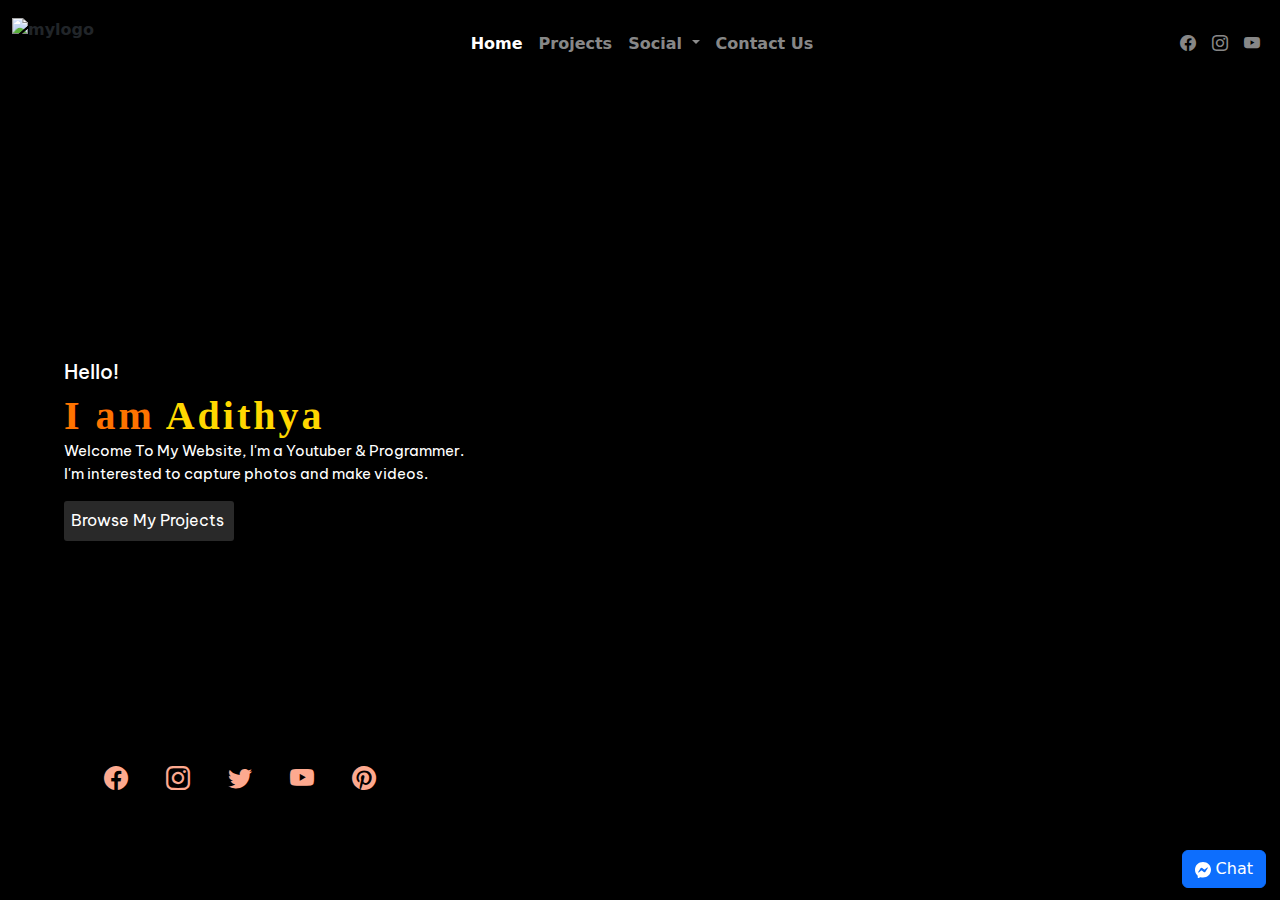
==== index.html @ e8ac11f9 "Update index.html" ====
<!DOCTYPE html>
<html lang="en">
<head>
    <meta charset="UTF-8">
    <meta http-equiv="X-UA-Compatible" content="IE=edge">
    <meta name="viewport" content="width=device-width, initial-scale=1.0">
    <link rel="icon" href="unnamed-modified.png" type="image">
    <title>Adithya Creation</title>
    <link href='https://fonts.googleapis.com/css?family=Be Vietnam Pro' rel='stylesheet'>
    <link href="https://cdn.jsdelivr.net/npm/bootstrap@5.2.0/dist/css/bootstrap.min.css" rel="stylesheet">
    <link href="https://getbootstrap.com/docs/5.2/assets/css/docs.css" rel="stylesheet">
    <script src="https://cdn.jsdelivr.net/npm/bootstrap@5.2.0/dist/js/bootstrap.bundle.min.js"></script>
    <link rel="stylesheet" href="https://cdn.jsdelivr.net/npm/bootstrap-icons@1.3.0/font/bootstrap-icons.css">
    <link rel="stylesheet" href="mystyle.css"></link>
    <style>
    .body_img{
      height: 300px;
      width: 300px;
      align-items:center ;
      margin-top: 100px;
      margin-left: 1000px;
      border-radius:100%;
    }
    </style>

</head>
<body>
  <nav class="navbar navbar-expand-lg navbar-dark" style="background-color:black;">
    <div class="container-fluid">
      <img src="adi.jpg" alt="mylogo" width="100" height="63" class="d-block mx-auto mb-2 align-text-top" style="padding-top:10px;">
      <button class="navbar-toggler" type="button" data-bs-toggle="collapse" data-bs-target="#navbarSupportedContent" aria-controls="navbarSupportedContent" aria-expanded="false" aria-label="Toggle navigation">
        <span class="navbar-toggler-icon"></span>
      </button>
      <div class="collapse navbar-collapse" id="navbarSupportedContent">
        <ul class="navbar-nav mx-auto mb-auto mb-lg-0">
          <li class="nav-item">
            <a class="nav-link active" aria-current="page" href="index.html">Home</a>
          </li>
          <li class="nav-item">
            <a class="nav-link" href="projects.html">Projects</a>
          </li>
          <li class="nav-item dropdown">
            <a class="nav-link dropdown-toggle" href="#" id="navbarDropdown" role="button" data-bs-toggle="dropdown" aria-expanded="false">
              Social
            </a>
            <ul class="dropdown-menu" aria-labelledby="navbarDropdown">
              <li><a class="dropdown-item" href="https://www.youtube.com/channel/UCTuRjPFx58vP7bkiRCG2rCg" target="_blank">YouTube</a></li>
              <li><a class="dropdown-item" href="https://www.facebook.com/adithyamittapelli888" target="_blank">Facebook</a></li>
              <li><a class="dropdown-item" href="https://www.instagram.com/adithyaglobal/" target="_blank">Instagram</a></li>
              <li><a class="dropdown-item" href="https://pin.it/6jjA3SI" target="_blank">Pinterest</a></li>
            </ul>
          </li>
          <li class="nav-item">
            <a class="nav-link" href="mailto:contactme.adithya@gmail.com" target="_blank">Contact Us</a>
          </li>
      </div>
      <div id="navbarSupportedContent">
        <ul class="navbar-nav mx-auto mb-auto mb-lg-0">
          
          <li class="nav-item"><a class="nav-link" href="https://www.facebook.com/adithyamittapelli888" target="_blank"><i class="bi bi-facebook"></i></a></li>
          <li class="nav-item"><a class="nav-link" href="https://www.instagram.com/adithyaglobal/" target="_blank"><i class="bi bi-instagram"></i></a></li>
          <li class="nav-item"><a class="nav-link" href="https://www.youtube.com/channel/UCTuRjPFx58vP7bkiRCG2rCg" target="_blank"><i class="bi bi-youtube"></i></a></li>
        </ul>
      </div>
    </div>
  </nav>
  <div class="name">
    <h5 style="color:rgb(255, 255, 255);">Hello!</h5>
    <h1>I am <font color="gold">Adithya</font></h1>
    <p class = "para">Welcome To My Website, I'm a Youtuber & Programmer.<br>I'm interested to capture photos and make videos. </p>
    <a href="projects.html" class="resume-btn" target="_blank">Browse My Projects</a>
    
</div>


<div class="black-line"></div>
<div class="social">
    <a href="https://www.facebook.com/adithyamittapelli888" target="_blank"><i class="bi bi-facebook"></i></a>
    <a href="https://www.instagram.com/adithyaglobal/" target="_blank"><i class="bi bi-instagram"></i></a>
    <a href="https://twitter.com/adithyaglobal" target="_blank"><i class="bi bi-twitter"></i></a>
    <a href="https://www.youtube.com/channel/UCTuRjPFx58vP7bkiRCG2rCg?sub_confirmation=1" target="_blank"><i class="bi bi-youtube"></i></a>
    <a href="https://pin.it/6jjA3SI" target="_blank"><i class="bi bi-pinterest"></i></a>
</div>

<div class="chat">
  <a href="https://www.m.me/adithyamittapelli888" target="_blank"><button type="button" class="btn btn-primary">
    <svg xmlns="http://www.w3.org/2000/svg" width="16" height="16" fill="currentColor" class="bi bi-messenger" viewBox="0 0 16 16">
<path d="M0 7.76C0 3.301 3.493 0 8 0s8 3.301 8 7.76-3.493 7.76-8 7.76c-.81 0-1.586-.107-2.316-.307a.639.639 0 0 0-.427.03l-1.588.702a.64.64 0 0 1-.898-.566l-.044-1.423a.639.639 0 0 0-.215-.456C.956 12.108 0 10.092 0 7.76zm5.546-1.459-2.35 3.728c-.225.358.214.761.551.506l2.525-1.916a.48.48 0 0 1 .578-.002l1.869 1.402a1.2 1.2 0 0 0 1.735-.32l2.35-3.728c.226-.358-.214-.761-.551-.506L9.728 7.381a.48.48 0 0 1-.578.002L7.281 5.98a1.2 1.2 0 0 0-1.735.32z"></path>
</svg>
    Chat
  </button></a>
</div>


</body>
</html>
---- mystyle.css ----
body{
    background-image: url('bgimg.jpg');
    margin: 0;
    padding: 0;
    background-repeat: no-repeat;
    background-size:cover;
    background-color: black;
}

ul{
    list-style: none;
}

a{
    text-decoration: none;
    color: white;
    padding: 7px;
    text-align: center;
}
  
nav{
    display: flex;
    justify-content: space-between;
    font-weight: 600;
    position: sticky;
    top: 0;
    left: 0;
    width: 100%;
    box-sizing: border-box;
    padding: 10px 15px;
    box-shadow: 2px 2px 12px rgba(0,0,0,0.5);
    z-index: 1;
}

.name{
    font-family:'Be Vietnam Pro';
    width: 50%;
    position: absolute;
    left: 5%;
    top: 40%;
}
.name p{
    color: rgb(255, 255, 255);
    font-size: 15px;
}

.name h1{
    font-family: 'Poppins';
    font-size: 40px;
    margin: 0px;
      
    letter-spacing: 3px;
    color:rgb(255, 115, 0);
}

.resume-btn{
    width: 170px;
    height: 40px;
    display: flex;
    background-color: #292929;
    color: #ffffff;
    border-radius: 3px;
}
@import url('https://fonts.googleapis.com/css2?family=Poppins:wght@100;200;300;400;500;600;700;800;900&display=swap');
.para{
    font-family: 'Be Vietnam Pro';
}
.resume-btn:hover{
    background-color: #131313;
    transition: all ease 0.5;
}

.social{
    position: absolute;
    left: 85px;
    bottom: 90px;
    display: flex;
}

.social a{
      margin: 6px 12px;
      color: rgb(248, 81, 3);
  }
  .social i{
      font-size: 24px;
      color: rgb(253, 169, 143);
  }
  .social a:hover i{
      color: rgb(248, 81, 3);
      transition: all ease 0.5s;
  }

  h1{
      color: aqua ;
      font-weight: bold;
      font-family: 'Poppins', sans-serif;
  }
  


  .chat{
    cursor: pointer;
    display: flex;
    align-items: center;
    justify-content: center;
    position: fixed;
    bottom: 75px;
    right: 7px;
    transform: translateY(70px);
    transition: all 250ms ease-out;
  }

@media only screen and (min-resolution: 140dpi) and (max-resolution: 145dpi) {
    body {
        background-image: url('pexels.jpg');
        overflow: scroll;
    }
    .social{
        left: 8%;
        bottom: 1%;
    }
}

@media only screen and (min-resolution: 146dpi) and (max-resolution: 174dpi) {
    body {
        background-image: url('pexels.jpg');
        overflow: scroll;

    }
    .social{

        bottom: 9%;
    }
}

@media only screen and (min-resolution: 175dpi) and (max-resolution: 250dpi) {
    body {
        background-image: url('pexels.jpg');
        overflow: scroll;

    }
    .social{
        left: 15%;
        bottom: 5%;
    }
}
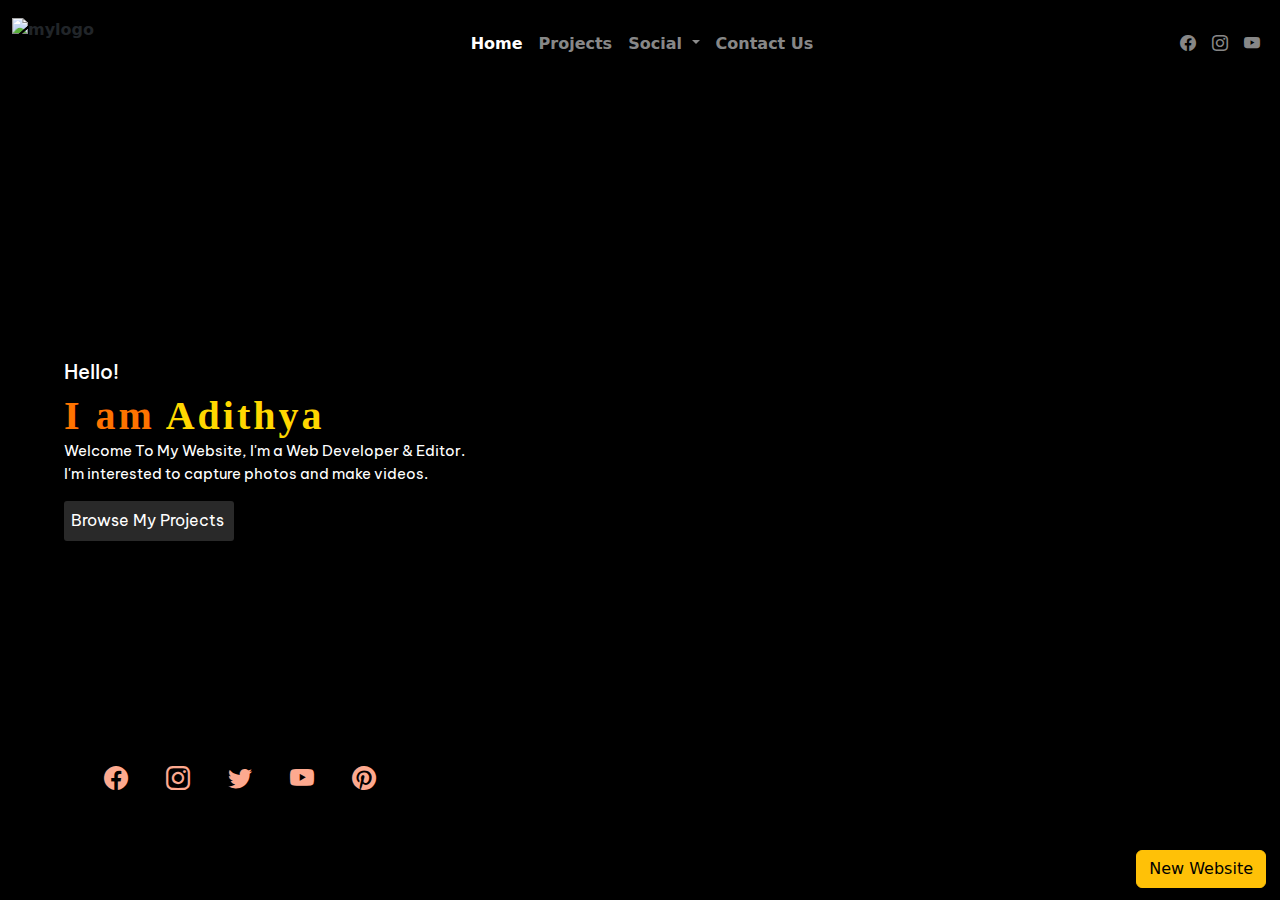
==== commit d22ca52d: "Update new website" ====
--- a/index.html
+++ b/index.html
@@ -67,7 +67,7 @@
   <div class="name">
     <h5 style="color:rgb(255, 255, 255);">Hello!</h5>
     <h1>I am <font color="gold">Adithya</font></h1>
-    <p class = "para">Welcome To My Website, I'm a Youtuber & Programmer.<br>I'm interested to capture photos and make videos. </p>
+    <p class = "para">Welcome To My Website, I'm a Web Developer & Editor.<br>I'm interested to capture photos and make videos. </p>
     <a href="projects.html" class="resume-btn" target="_blank">Browse My Projects</a>
     
 </div>
@@ -83,11 +83,9 @@
 </div>
 
 <div class="chat">
-  <a href="https://www.m.me/adithyamittapelli888" target="_blank"><button type="button" class="btn btn-primary">
-    <svg xmlns="http://www.w3.org/2000/svg" width="16" height="16" fill="currentColor" class="bi bi-messenger" viewBox="0 0 16 16">
-<path d="M0 7.76C0 3.301 3.493 0 8 0s8 3.301 8 7.76-3.493 7.76-8 7.76c-.81 0-1.586-.107-2.316-.307a.639.639 0 0 0-.427.03l-1.588.702a.64.64 0 0 1-.898-.566l-.044-1.423a.639.639 0 0 0-.215-.456C.956 12.108 0 10.092 0 7.76zm5.546-1.459-2.35 3.728c-.225.358.214.761.551.506l2.525-1.916a.48.48 0 0 1 .578-.002l1.869 1.402a1.2 1.2 0 0 0 1.735-.32l2.35-3.728c.226-.358-.214-.761-.551-.506L9.728 7.381a.48.48 0 0 1-.578.002L7.281 5.98a1.2 1.2 0 0 0-1.735.32z"></path>
-</svg>
-    Chat
+  <a href="https://adithyaglobal.vercel.app" target="_blank"><button type="button" class="btn btn-warning">
+    
+    New Website
   </button></a>
 </div>
 
--- a/mystyle.css
+++ b/mystyle.css
@@ -110,7 +110,7 @@
     transition: all 250ms ease-out;
   }
 
-@media only screen and (min-resolution: 140dpi) and (max-resolution: 145dpi) {
+@media only screen and (min-resolution: 140dpi){
     body {
         background-image: url('pexels.jpg');
         overflow: scroll;
@@ -133,9 +133,9 @@
     }
 }
 
-@media only screen and (min-resolution: 175dpi) and (max-resolution: 250dpi) {
+@media only screen and (min-resolution: 175dpi) and (max-resolution: 270dpi) {
     body {
-        background-image: url('pexels.jpg');
+        background-image: url('pexelsw.jpeg');
         overflow: scroll;
 
     }
@@ -144,3 +144,13 @@
         bottom: 5%;
     }
 }
+
+@media only screen and (device-height:720px) {
+    body{
+    background-image: url('bgimg.jpg');
+    margin: 0;
+    padding: 0;
+    background-repeat: no-repeat;
+    background-size:cover;
+    background-color: black;
+}
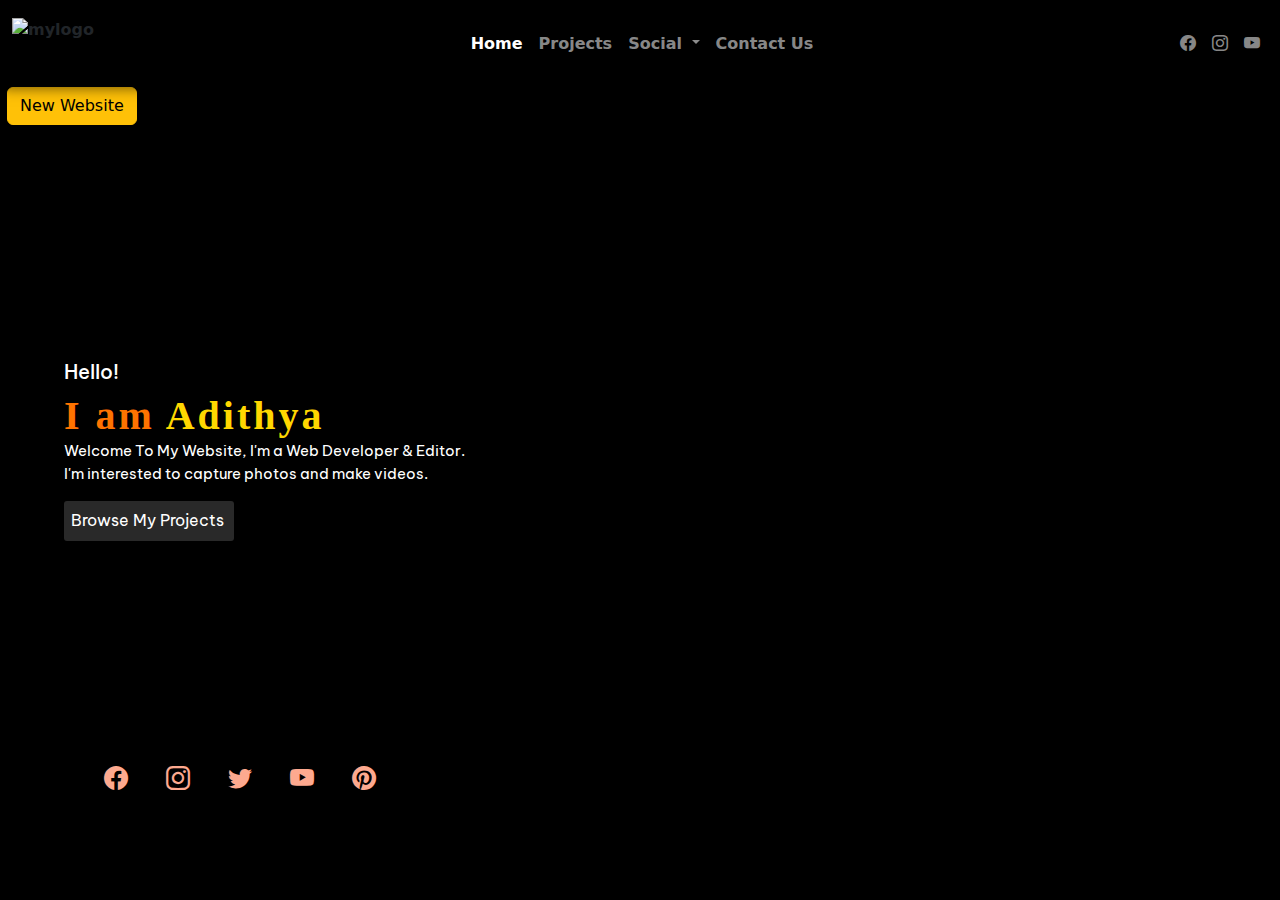
==== commit 756a6968: "Update new website" ====
--- a/index.html
+++ b/index.html
@@ -82,10 +82,8 @@
     <a href="https://pin.it/6jjA3SI" target="_blank"><i class="bi bi-pinterest"></i></a>
 </div>
 
-<div class="chat">
-  <a href="https://adithyaglobal.vercel.app" target="_blank"><button type="button" class="btn btn-warning">
-    
-    New Website
+<div>
+  <a href="https://adithyaglobal.vercel.app" target="_blank"><button type="button" class="btn btn-warning"> New Website
   </button></a>
 </div>
 
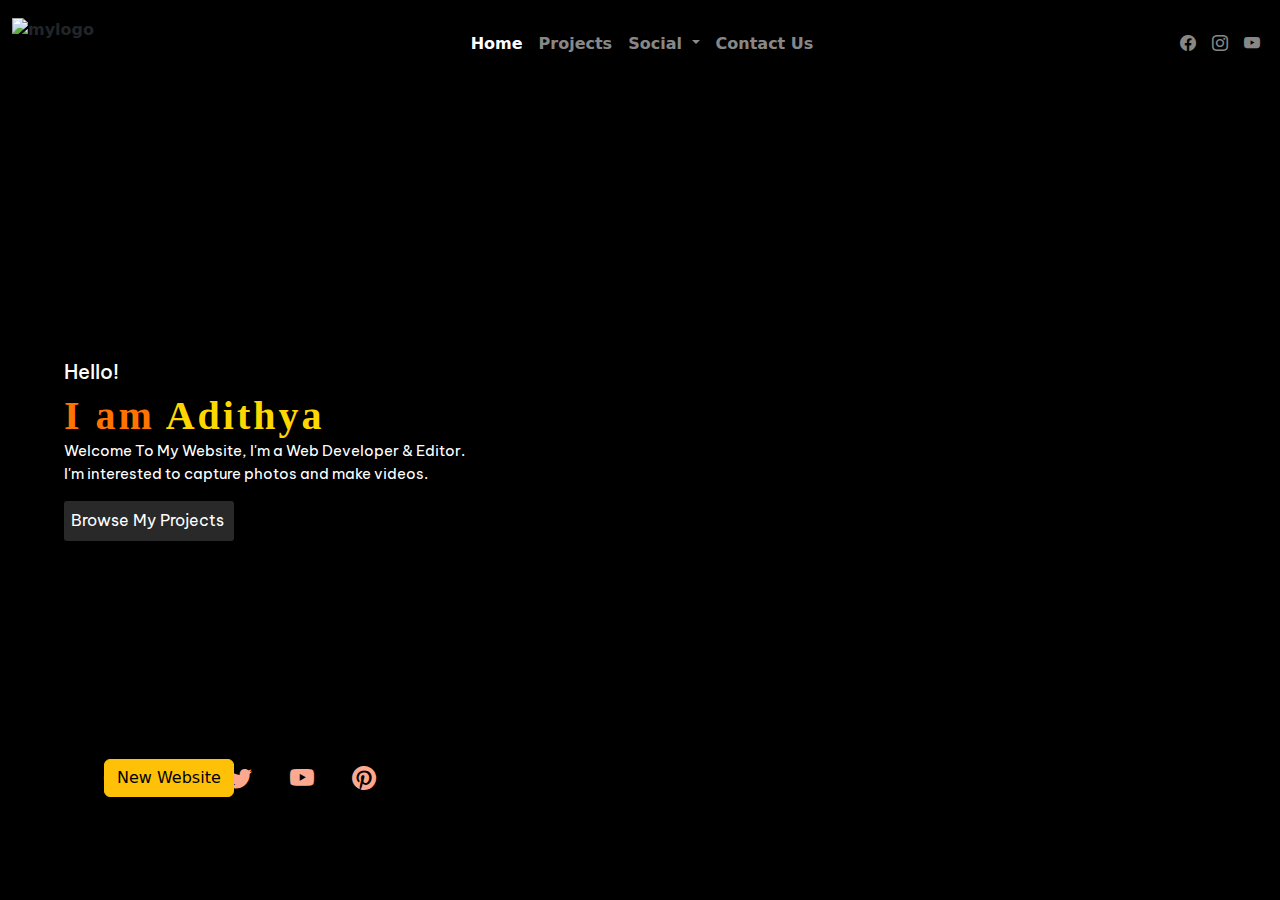
==== commit c645b4e7: "Update index.html" ====
--- a/index.html
+++ b/index.html
@@ -82,7 +82,7 @@
     <a href="https://pin.it/6jjA3SI" target="_blank"><i class="bi bi-pinterest"></i></a>
 </div>
 
-<div>
+<div class="social">
   <a href="https://adithyaglobal.vercel.app" target="_blank"><button type="button" class="btn btn-warning"> New Website
   </button></a>
 </div>
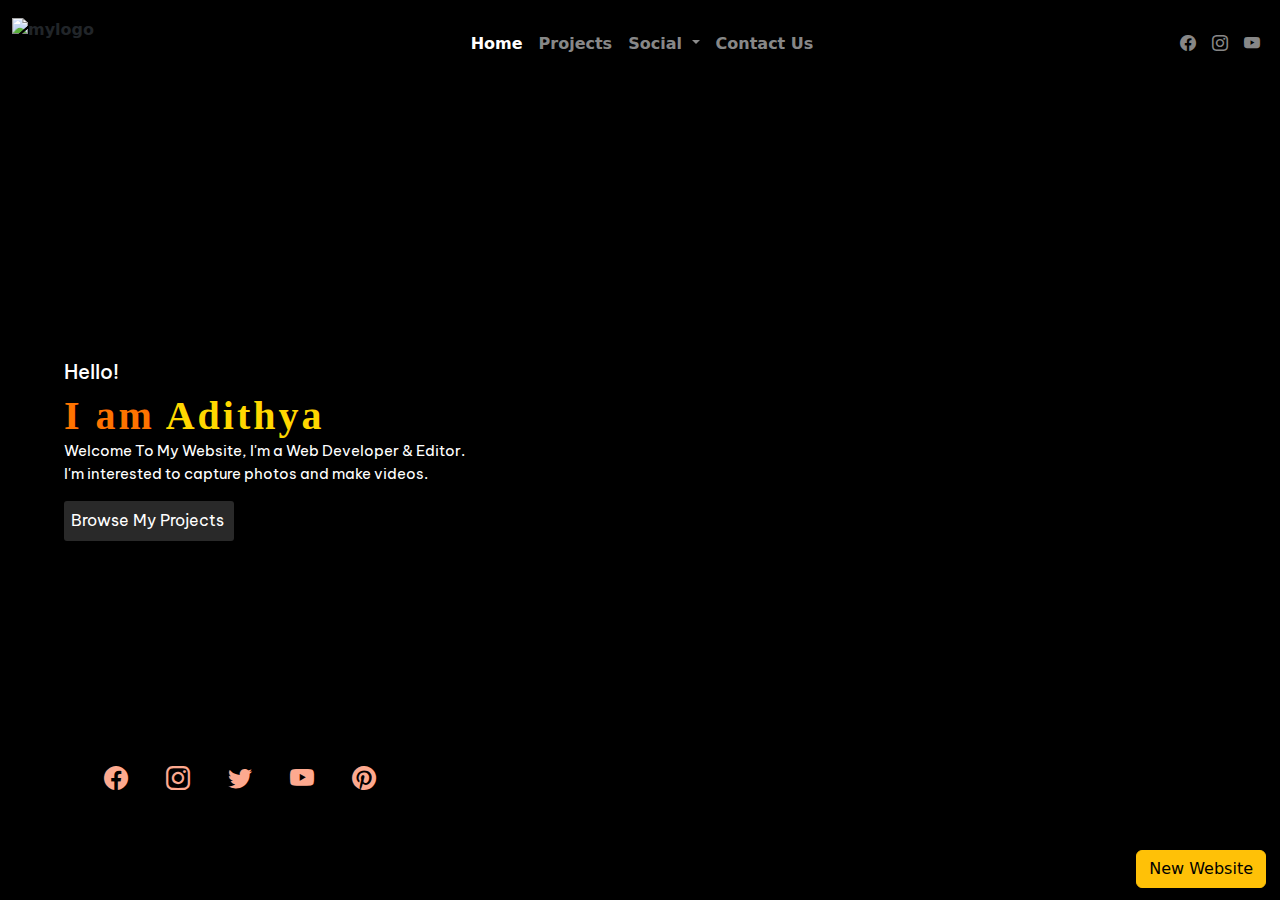
==== commit db6488d8: "Update index.html" ====
--- a/index.html
+++ b/index.html
@@ -82,8 +82,10 @@
     <a href="https://pin.it/6jjA3SI" target="_blank"><i class="bi bi-pinterest"></i></a>
 </div>
 
-<div class="social">
-  <a href="https://adithyaglobal.vercel.app" target="_blank"><button type="button" class="btn btn-warning"> New Website
+<div class="chat">
+  <a href="https://adithyaglobal.vercel.app" target="_blank"><button type="button" class="btn btn-warning">
+    
+    New Website
   </button></a>
 </div>
 
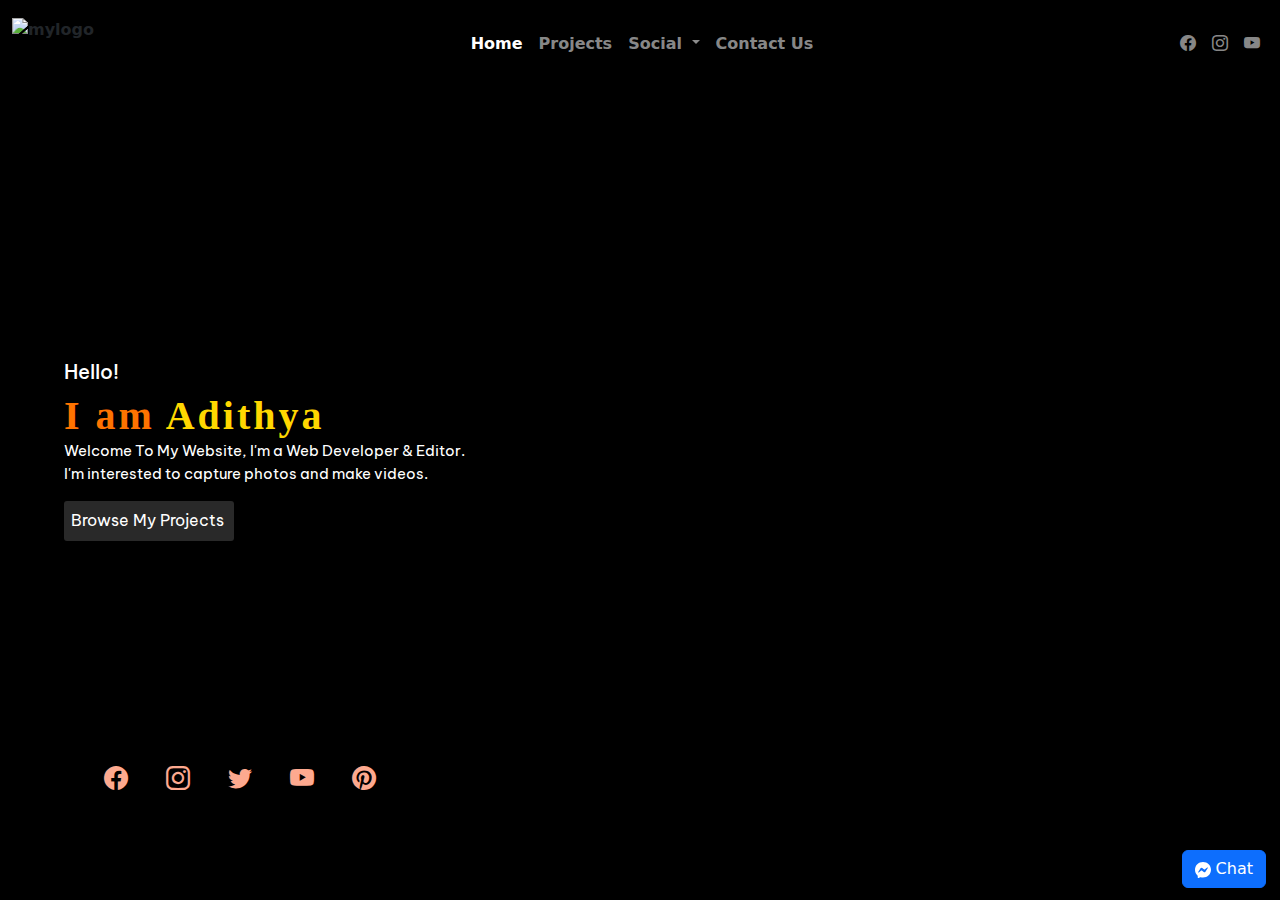
==== commit b3dd90dd: "Update index.html" ====
--- a/index.html
+++ b/index.html
@@ -83,9 +83,11 @@
 </div>
 
 <div class="chat">
-  <a href="https://adithyaglobal.vercel.app" target="_blank"><button type="button" class="btn btn-warning">
-    
-    New Website
+  <a href="https://www.m.me/adithyamittapelli888" target="_blank"><button type="button" class="btn btn-primary">
+    <svg xmlns="http://www.w3.org/2000/svg" width="16" height="16" fill="currentColor" class="bi bi-messenger" viewBox="0 0 16 16">
+<path d="M0 7.76C0 3.301 3.493 0 8 0s8 3.301 8 7.76-3.493 7.76-8 7.76c-.81 0-1.586-.107-2.316-.307a.639.639 0 0 0-.427.03l-1.588.702a.64.64 0 0 1-.898-.566l-.044-1.423a.639.639 0 0 0-.215-.456C.956 12.108 0 10.092 0 7.76zm5.546-1.459-2.35 3.728c-.225.358.214.761.551.506l2.525-1.916a.48.48 0 0 1 .578-.002l1.869 1.402a1.2 1.2 0 0 0 1.735-.32l2.35-3.728c.226-.358-.214-.761-.551-.506L9.728 7.381a.48.48 0 0 1-.578.002L7.281 5.98a1.2 1.2 0 0 0-1.735.32z"></path>
+</svg>
+    Chat
   </button></a>
 </div>
 
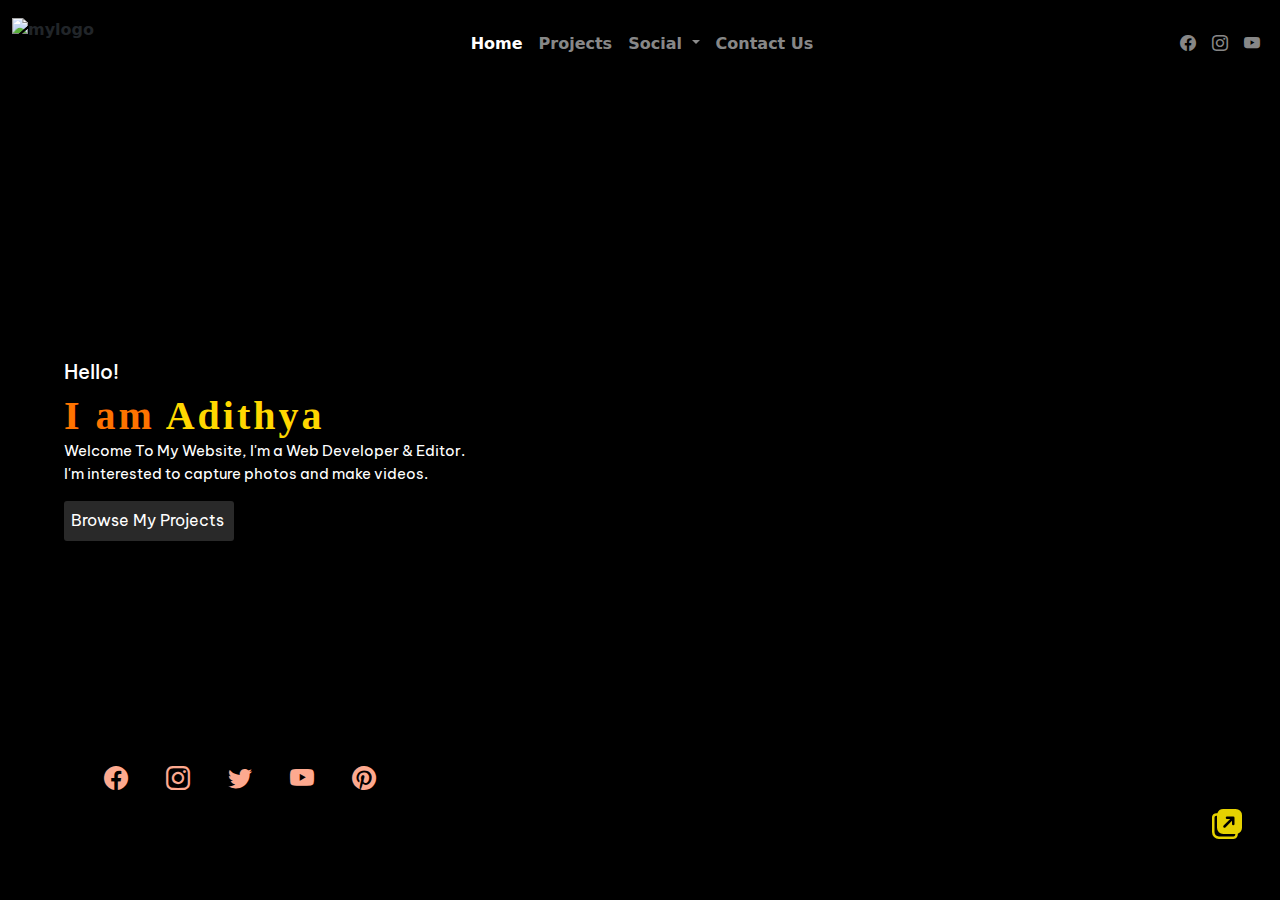
==== commit 8bd8a854: "Update index.html" ====
--- a/index.html
+++ b/index.html
@@ -83,12 +83,8 @@
 </div>
 
 <div class="chat">
-  <a href="https://www.m.me/adithyamittapelli888" target="_blank"><button type="button" class="btn btn-primary">
-    <svg xmlns="http://www.w3.org/2000/svg" width="16" height="16" fill="currentColor" class="bi bi-messenger" viewBox="0 0 16 16">
-<path d="M0 7.76C0 3.301 3.493 0 8 0s8 3.301 8 7.76-3.493 7.76-8 7.76c-.81 0-1.586-.107-2.316-.307a.639.639 0 0 0-.427.03l-1.588.702a.64.64 0 0 1-.898-.566l-.044-1.423a.639.639 0 0 0-.215-.456C.956 12.108 0 10.092 0 7.76zm5.546-1.459-2.35 3.728c-.225.358.214.761.551.506l2.525-1.916a.48.48 0 0 1 .578-.002l1.869 1.402a1.2 1.2 0 0 0 1.735-.32l2.35-3.728c.226-.358-.214-.761-.551-.506L9.728 7.381a.48.48 0 0 1-.578.002L7.281 5.98a1.2 1.2 0 0 0-1.735.32z"></path>
-</svg>
-    Chat
-  </button></a>
+  <a href="https://adithyaglobal.vercel.app" target="_blank"><button type="button" class="btn">
+  <svg color="#e6d200" width="2.5rem" height="2.5rem" viewBox="0 0 16 16" fill="blue" x="193.5" y="193.5" role="img" style="display:inline-block;vertical-align:middle" xmlns="http://www.w3.org/2000/svg"><g fill="#3A76F5"><path fill="currentColor" d="M4.133 3.692A2.501 2.501 0 0 1 6.5 2h5A2.5 2.5 0 0 1 14 4.5v5c0 1.098-.708 2.03-1.692 2.367v.364c0 .335-.117.763-.392 1.116c-.289.372-.748.653-1.377.653h-5.77A2.75 2.75 0 0 1 2 11.23V5.463c0-.549.197-1.006.546-1.323c.34-.309.785-.447 1.223-.447h.364Zm-.133 1h-.23a.81.81 0 0 0-.552.188C3.1 4.987 3 5.164 3 5.462v5.769c0 .993.776 1.77 1.77 1.77h5.769c.299 0 .474-.121.588-.268a.886.886 0 0 0 .18-.502V12H6.5A2.5 2.5 0 0 1 4 9.5V4.692ZM8 6h1.293L6.646 8.646a.5.5 0 1 0 .708.708L10 6.707V8a.5.5 0 0 0 1 0V5.5a.5.5 0 0 0-.5-.5H8a.5.5 0 0 0 0 1Z"></path></g></svg></button></a>
 </div>
 
 
--- a/mystyle.css
+++ b/mystyle.css
@@ -104,8 +104,8 @@
     align-items: center;
     justify-content: center;
     position: fixed;
-    bottom: 75px;
-    right: 7px;
+    bottom: 12.5%;
+    right: 1%;
     transform: translateY(70px);
     transition: all 250ms ease-out;
   }
